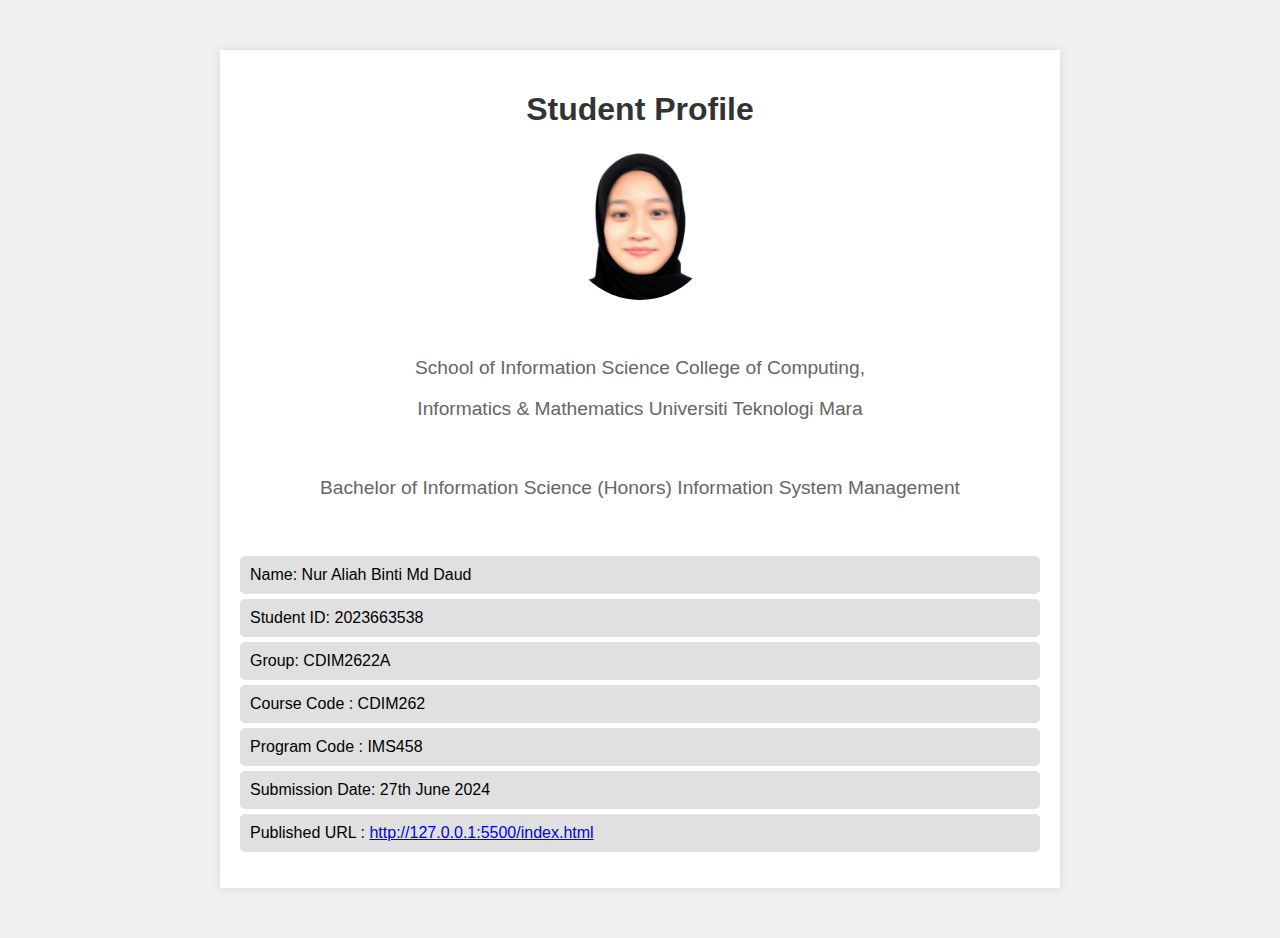
==== student.html @ f48cb8fa "Add files via upload" ====
<!DOCTYPE html>
<html lang="en">
<head>
    <meta charset="UTF-8">
    <meta name="viewport" content="width=device-width, initial-scale=1.0">
    <title>Student Profile</title>
    <style>
        body {
            font-family: Arial, sans-serif;
            background-color: #f0f0f0;
            margin: 0;
            padding: 0;
        }
        .container {
            max-width: 800px;
            margin: 50px auto;
            background-color: #fff;
            padding: 20px;
            box-shadow: 0 0 10px rgba(0, 0, 0, 0.1);
        }
        h1 {
            text-align: center;
            color: #333;
        }
        .profile-pic {
            display: block;
            margin: 0 auto 20px;
            border-radius: 50%;
            width: 150px;
            height: 150px;
            object-fit: cover;
        }
        .info {
            text-align: center;
        }
        .info p {
            font-size: 1.2em;
            color: #666;
        }
        .subjects {
            margin-top: 20px;
        }
        .subjects ul {
            list-style-type: none;
            padding: 0;
        }
        .subjects ul li {
            background-color: #e0e0e0;
            margin: 5px 0;
            padding: 10px;
            border-radius: 5px;
        }
    </style>
</head>
<body>
    <div class="container">
        <h1>Student Profile</h1>
        <img src="passportimg_aliah.jpg" alt="Profile Picture" class="profile-pic">
        <div class="info">
            <br>
            <P> School of Information Science College of Computing,</p> 
            <p>Informatics & Mathematics Universiti Teknologi Mara </p>
            <br>
            <p>Bachelor of Information Science (Honors) Information System Management</p>
            <br>
        </div>
        <div class="subjects">
            <ul>
                <li>Name: Nur Aliah Binti Md Daud</li>
                <li>Student ID: 2023663538</li>
                <li>Group: CDIM2622A</li>
                <li>Course Code    : CDIM262</li>
                <li>Program Code   : IMS458</li>
                <li>Submission Date: 27th June 2024</li>
                <li>Published URL  :  <a href="http://127.0.0.1:5500/index.html" > http://127.0.0.1:5500/index.html
                </li>
            </ul>
        </div>
    </div>
</body>
</html>
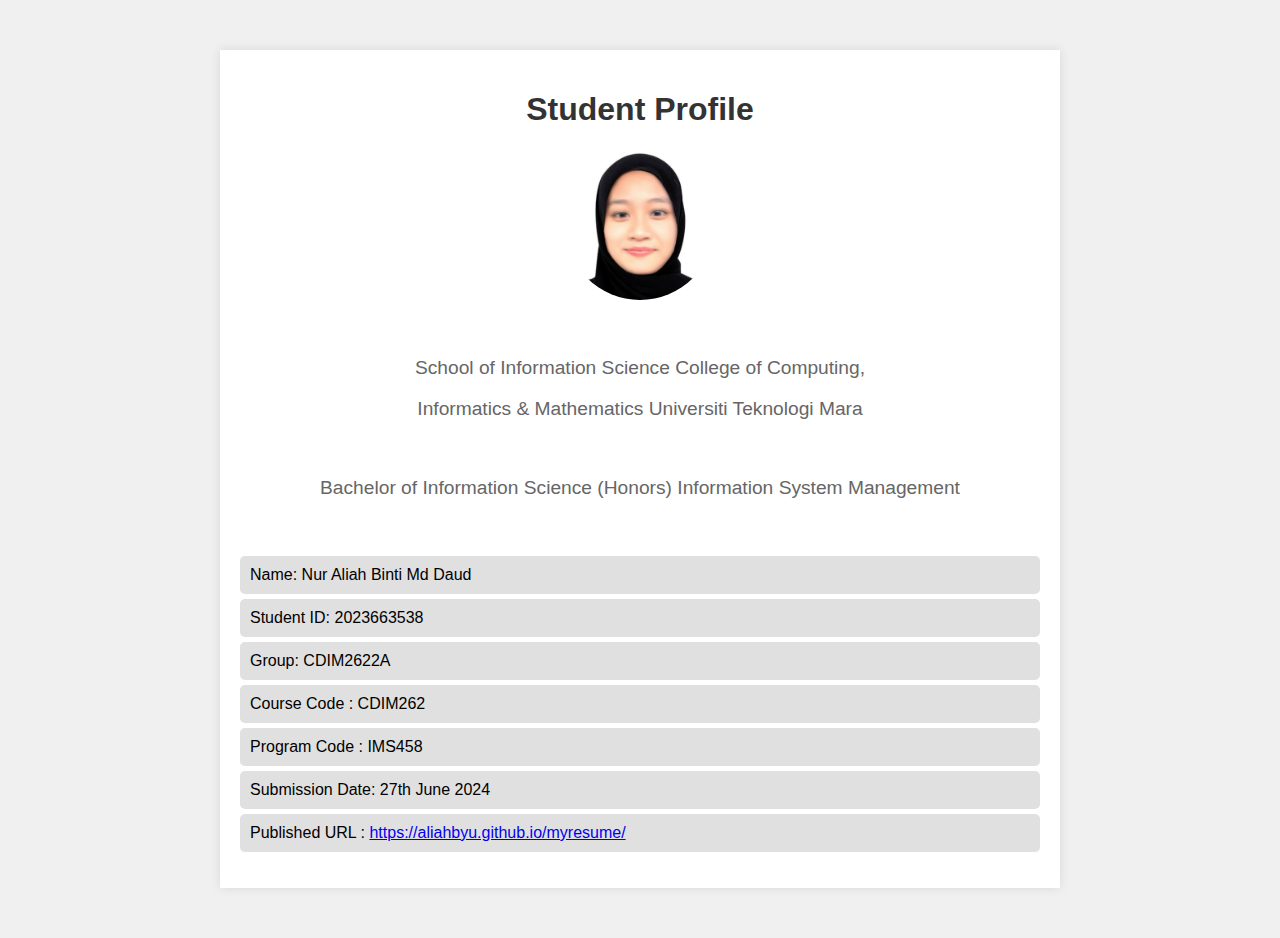
==== commit b907d8e5: "student.html" ====
--- a/student.html
+++ b/student.html
@@ -72,7 +72,7 @@
                 <li>Course Code    : CDIM262</li>
                 <li>Program Code   : IMS458</li>
                 <li>Submission Date: 27th June 2024</li>
-                <li>Published URL  :  <a href="http://127.0.0.1:5500/index.html" > http://127.0.0.1:5500/index.html
+                <li>Published URL  :  <a href="https://aliahbyu.github.io/myresume/" > https://aliahbyu.github.io/myresume/
                 </li>
             </ul>
         </div>
